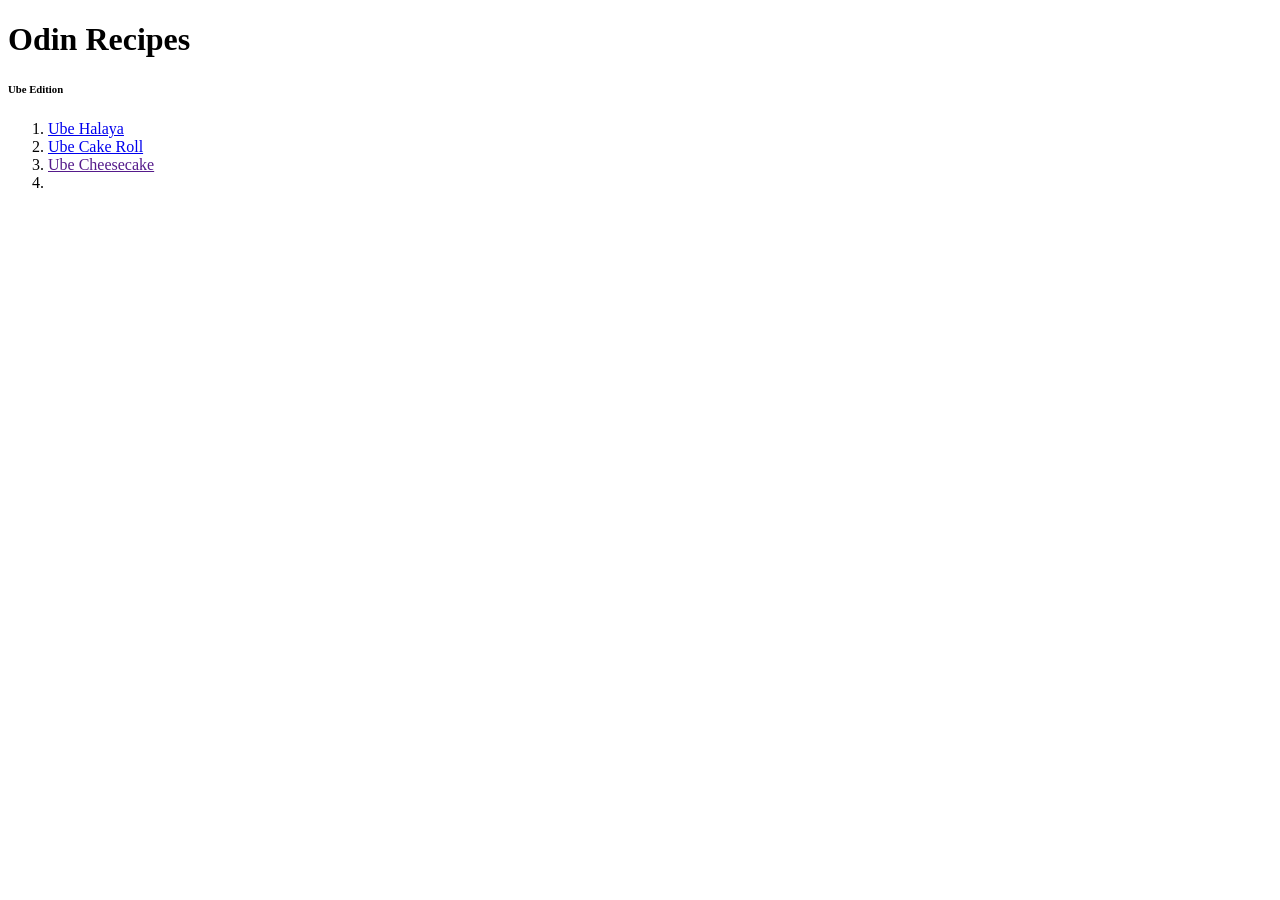
==== index.html @ c5c14d1c "ube cheese cake added to list" ====
<!DOCTYPE html>
<html lang="en">

  <head>
    <meta charset="UTF-8">
    <meta name="viewport" content="width=device-width,initial-scale=1">

  </head>
    <h1>Odin Recipes</h1>
    <h6>Ube Edition</h6>
  
  <body>
  <ol>
    <li> <a href="/home/gingersnap/repos/odin-recipes/recipes/ubehalaya.html">Ube Halaya</li></a>
    <li> <a href="/home/gingersnap/repos/odin-recipes/recipes/ubecakeroll.html">Ube Cake Roll</li></a>
    <li> <a href="">Ube Cheesecake</a><li>
  </ol>
    
  </body>

</html>
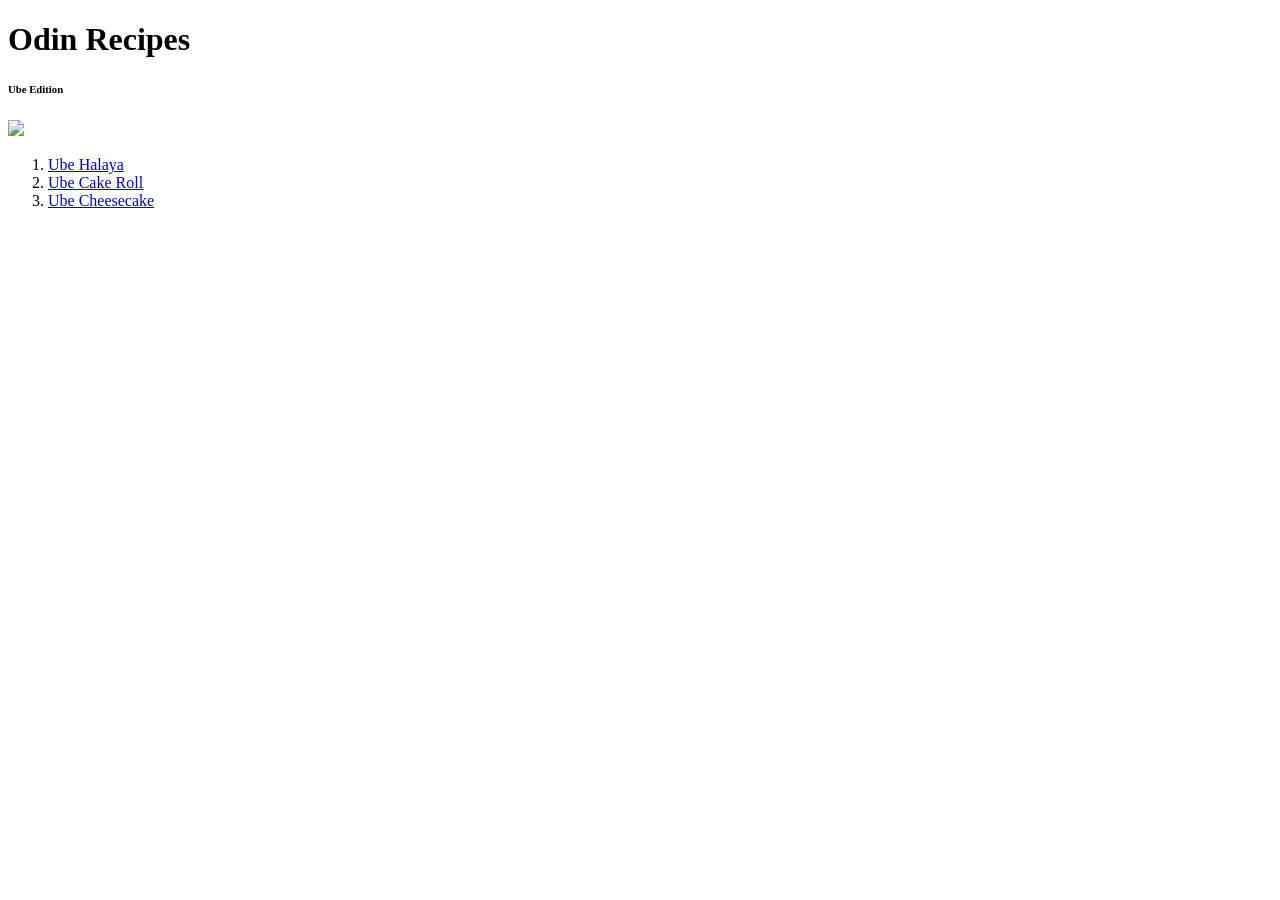
==== commit 727e4641: "css file to project." ====
--- a/index.html
+++ b/index.html
@@ -8,13 +8,14 @@
   </head>
     <h1>Odin Recipes</h1>
     <h6>Ube Edition</h6>
+    <img src="https://www.savoryexperiments.com/wp-content/uploads/2020/11/ube-1200x800.jpg">
   
   <body>
   <ol>
     <li> <a href="/home/gingersnap/repos/odin-recipes/recipes/ubehalaya.html">Ube Halaya</li></a>
     <li> <a href="/home/gingersnap/repos/odin-recipes/recipes/ubecakeroll.html">Ube Cake Roll</li></a>
-    <li> <a href="">Ube Cheesecake</a><li>
-  </ol>
+    <li> <a href="/home/gingersnap/repos/odin-recipes/recipes/ubecheesecake.html">Ube Cheesecake</li></a>
+    </ol>
     
   </body>
 
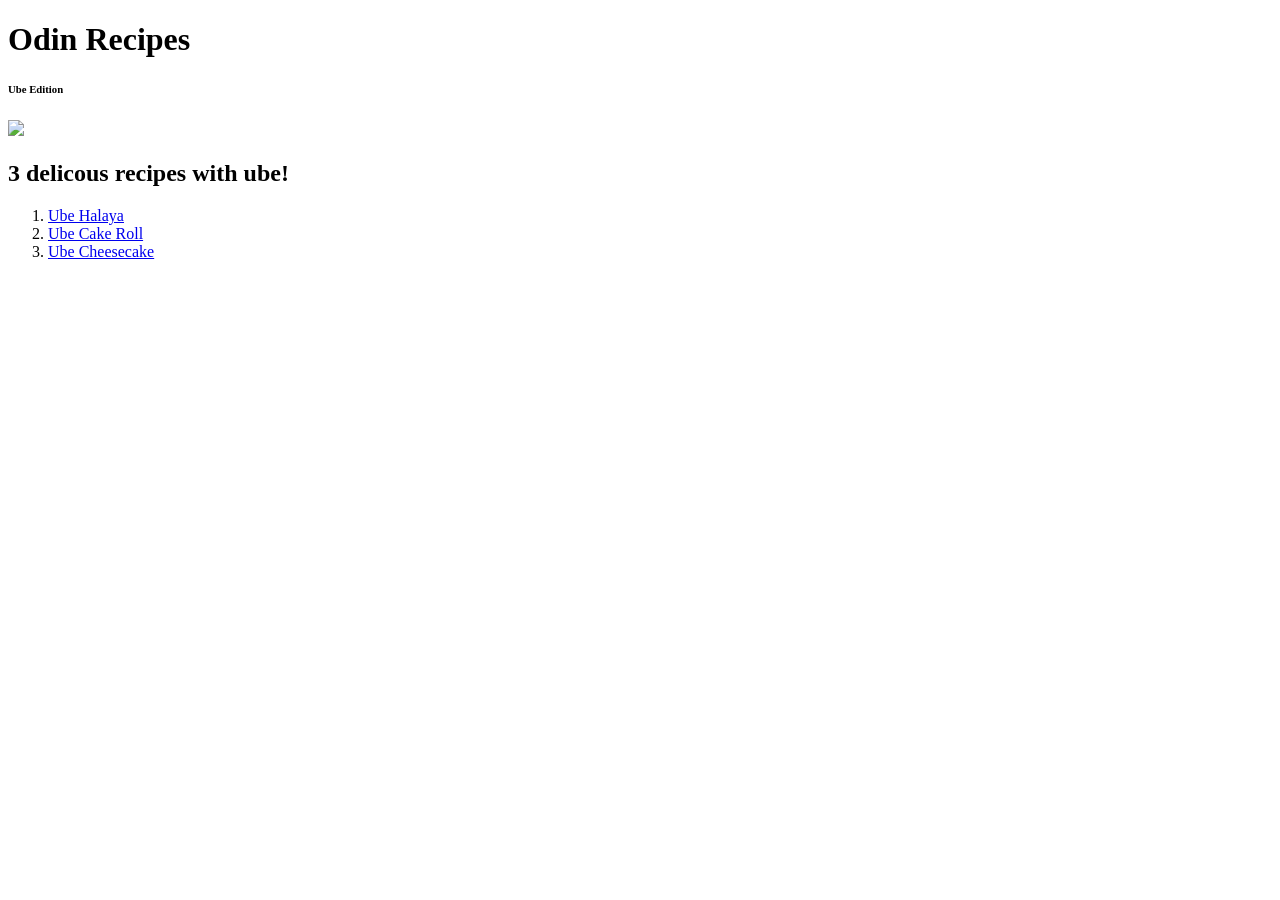
==== commit feb41abc: "first commit" ====
--- a/index.html
+++ b/index.html
@@ -3,18 +3,22 @@
 
   <head>
     <meta charset="UTF-8">
+    <meta http-equiv="X-UA-Compatible" content="IE=edge">
     <meta name="viewport" content="width=device-width,initial-scale=1">
-
+    <link rel="stylesheet" href="styles.css">
   </head>
+  
+  
+  <body>
     <h1>Odin Recipes</h1>
     <h6>Ube Edition</h6>
     <img src="https://www.savoryexperiments.com/wp-content/uploads/2020/11/ube-1200x800.jpg">
+    <h2>3 delicous recipes with ube!</h2>
   
-  <body>
   <ol>
-    <li> <a href="/home/gingersnap/repos/odin-recipes/recipes/ubehalaya.html">Ube Halaya</li></a>
-    <li> <a href="/home/gingersnap/repos/odin-recipes/recipes/ubecakeroll.html">Ube Cake Roll</li></a>
-    <li> <a href="/home/gingersnap/repos/odin-recipes/recipes/ubecheesecake.html">Ube Cheesecake</li></a>
+    <li> <a href="/home/gingersnap/Desktop/repos/odin-recipes/recipes/ubehalaya.html">Ube Halaya</li></a>
+    <li> <a href="/home/gingersnap/Desktop/repos/odin-recipes/recipes/ubecakeroll.html">Ube Cake Roll</li></a>
+    <li> <a href="/home/gingersnap/Desktop/repos/odin-recipes/recipes/ubecheesecake.html">Ube Cheesecake</li></a>
     </ol>
     
   </body>
--- a/styles.css
+++ b/styles.css
@@ -0,0 +1,3 @@
+<!DOCTYPE html>
+<html>
+<style>
